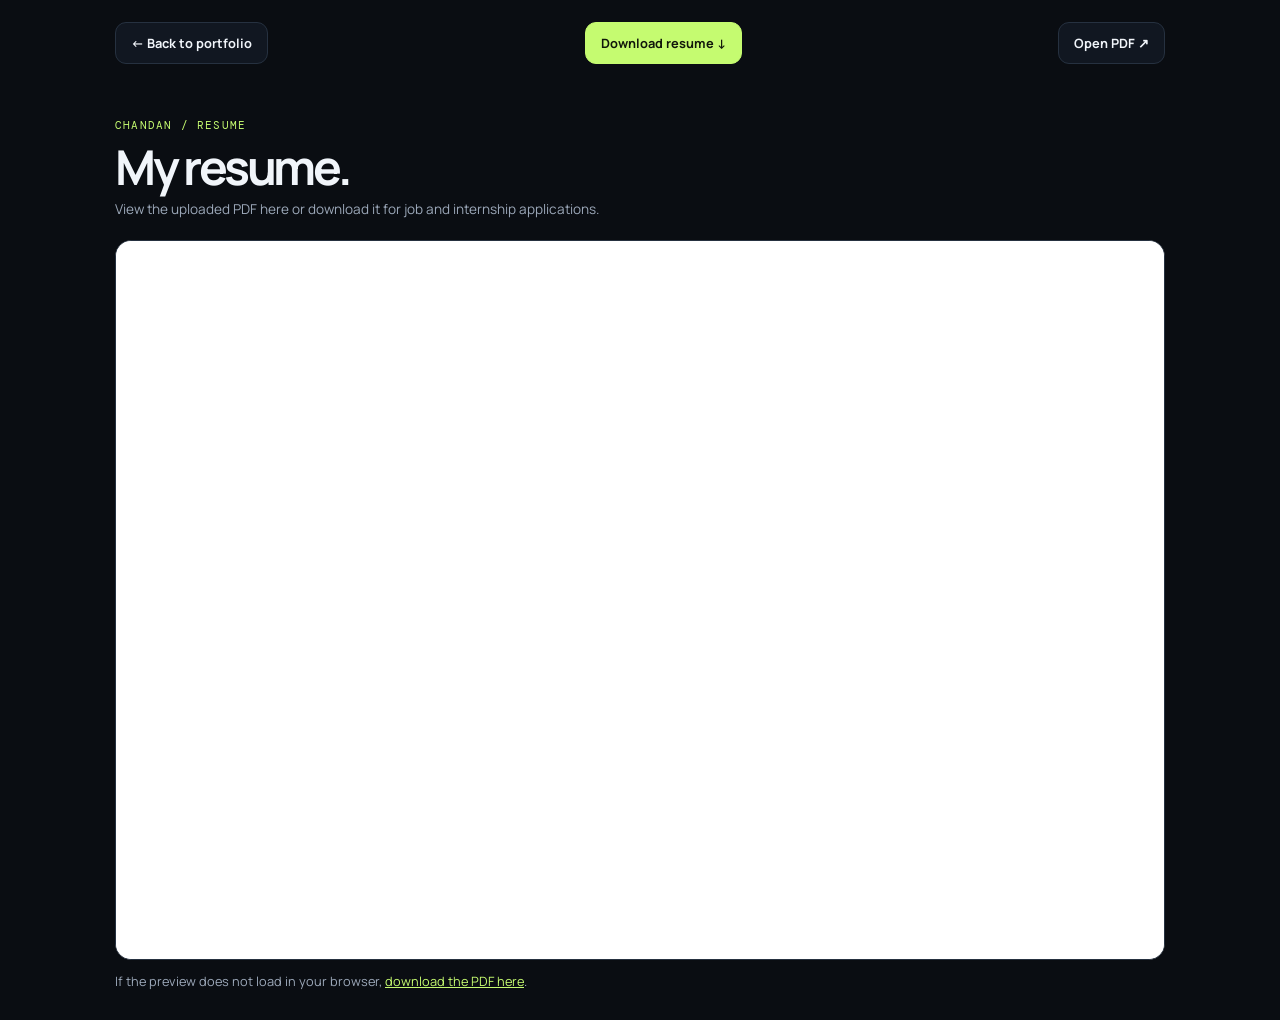
==== resume.html @ b8b7bd93 "Add files via upload" ====
<!DOCTYPE html>
<html lang="en" data-theme="dark">
<head>
  <meta charset="UTF-8">
  <meta name="viewport" content="width=device-width, initial-scale=1.0">
  <meta name="description" content="View or download Chandan's resume PDF.">
  <meta name="theme-color" content="#0a0d12">
  <title>Resume — Chandan</title>
  <link rel="preconnect" href="https://fonts.googleapis.com">
  <link rel="preconnect" href="https://fonts.gstatic.com" crossorigin>
  <link href="https://fonts.googleapis.com/css2?family=DM+Mono:wght@400;500&family=Manrope:wght@400;500;600;700;800&display=swap" rel="stylesheet">
  <style>
    :root{--bg:#0a0d12;--surface:#111721;--text:#f1f5fa;--muted:#9ca8b9;--line:#263140;--accent:#c5fb70;--ink:#11170b}
    *{box-sizing:border-box}body{margin:0;background:var(--bg);color:var(--text);font-family:Manrope,sans-serif;min-height:100vh}
    .wrap{width:min(1050px,calc(100% - 32px));margin:auto}.toolbar{display:flex;justify-content:space-between;align-items:center;gap:12px;padding:22px 0}
    .toolbar a,.toolbar button{display:inline-flex;align-items:center;justify-content:center;gap:8px;border:1px solid var(--line);background:var(--surface);color:var(--text);border-radius:11px;padding:11px 15px;font:700 .8rem Manrope;text-decoration:none;cursor:pointer}
    .toolbar .download{background:var(--accent);border-color:var(--accent);color:var(--ink)}
    .intro{padding:26px 0 22px;display:flex;align-items:end;justify-content:space-between;gap:20px}
    .eyebrow{font: .68rem 'DM Mono',monospace;color:var(--accent);letter-spacing:1.2px;text-transform:uppercase}
    h1{font-size:clamp(2.1rem,5vw,3rem);line-height:1.05;letter-spacing:-.07em;margin:8px 0}
    .intro p{color:var(--muted);font-size:.85rem;margin:0}
    .pdf-frame{height:min(80vh,1050px);min-height:560px;width:100%;border:1px solid var(--line);border-radius:16px;background:#fff;overflow:hidden}
    .pdf-frame iframe{height:100%;width:100%;border:0;background:white}
    .fallback{color:var(--muted);font-size:.8rem;margin:12px 0 30px}
    .fallback a{color:var(--accent)}
    @media(max-width:560px){.toolbar{align-items:stretch}.toolbar a,.toolbar button{flex:1;text-align:center;padding:10px 8px;font-size:.72rem}.intro{align-items:flex-start;flex-direction:column}.pdf-frame{min-height:65vh;height:70vh}}
  </style>
</head>
<body>
  <main class="wrap">
    <div class="toolbar">
      <a href="index.html">← Back to portfolio</a>
      <a class="download" href="Chandan_Resume.pdf" download="Chandan_Resume.pdf">Download resume ↓</a>
      <a href="Chandan_Resume.pdf" target="_blank" rel="noreferrer">Open PDF ↗</a>
    </div>
    <header class="intro">
      <div><span class="eyebrow">CHANDAN / RESUME</span><h1>My resume.</h1><p>View the uploaded PDF here or download it for job and internship applications.</p></div>
    </header>
    <div class="pdf-frame">
      <iframe src="Chandan_Resume.pdf#view=FitH" title="Chandan resume PDF">
        Your browser does not support embedded PDF viewing. Use the Download resume button above.
      </iframe>
    </div>
    <p class="fallback">If the preview does not load in your browser, <a href="Chandan_Resume.pdf" download>download the PDF here</a>.</p>
  </main>
</body>
</html>
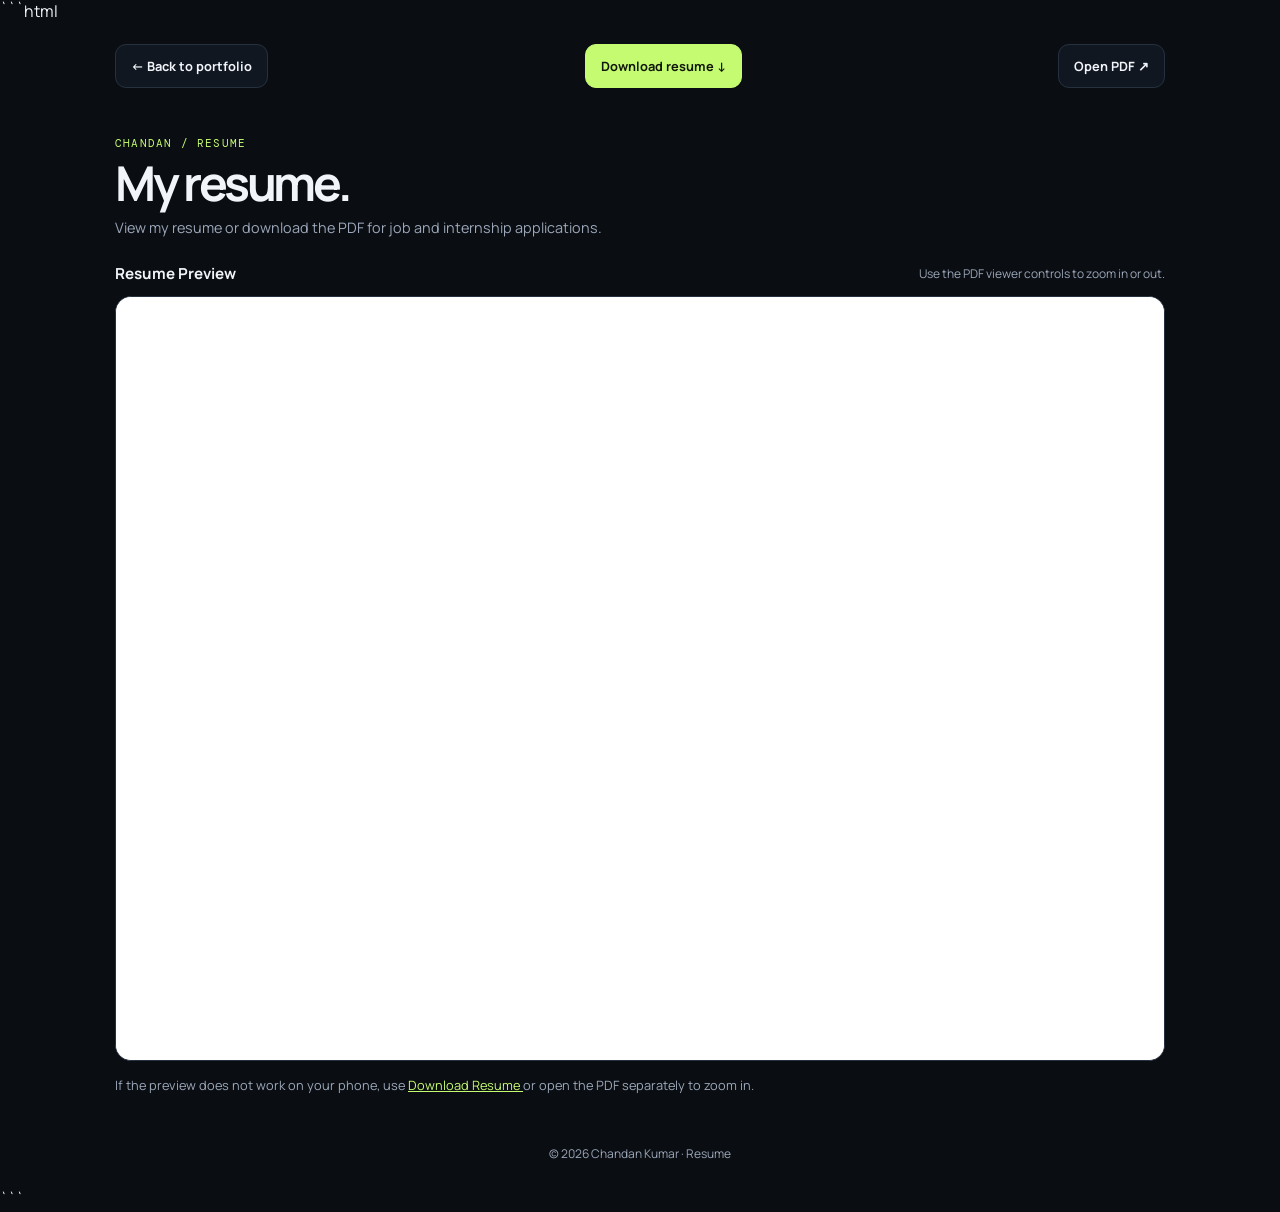
==== commit ea0bf6d1: "Update resume.html" ====
--- a/resume.html
+++ b/resume.html
@@ -1,3 +1,4 @@
+```html
 <!DOCTYPE html>
 <html lang="en" data-theme="dark">
 <head>
@@ -6,42 +7,305 @@
   <meta name="description" content="View or download Chandan's resume PDF.">
   <meta name="theme-color" content="#0a0d12">
   <title>Resume — Chandan</title>
+
   <link rel="preconnect" href="https://fonts.googleapis.com">
   <link rel="preconnect" href="https://fonts.gstatic.com" crossorigin>
   <link href="https://fonts.googleapis.com/css2?family=DM+Mono:wght@400;500&family=Manrope:wght@400;500;600;700;800&display=swap" rel="stylesheet">
+
   <style>
-    :root{--bg:#0a0d12;--surface:#111721;--text:#f1f5fa;--muted:#9ca8b9;--line:#263140;--accent:#c5fb70;--ink:#11170b}
-    *{box-sizing:border-box}body{margin:0;background:var(--bg);color:var(--text);font-family:Manrope,sans-serif;min-height:100vh}
-    .wrap{width:min(1050px,calc(100% - 32px));margin:auto}.toolbar{display:flex;justify-content:space-between;align-items:center;gap:12px;padding:22px 0}
-    .toolbar a,.toolbar button{display:inline-flex;align-items:center;justify-content:center;gap:8px;border:1px solid var(--line);background:var(--surface);color:var(--text);border-radius:11px;padding:11px 15px;font:700 .8rem Manrope;text-decoration:none;cursor:pointer}
-    .toolbar .download{background:var(--accent);border-color:var(--accent);color:var(--ink)}
-    .intro{padding:26px 0 22px;display:flex;align-items:end;justify-content:space-between;gap:20px}
-    .eyebrow{font: .68rem 'DM Mono',monospace;color:var(--accent);letter-spacing:1.2px;text-transform:uppercase}
-    h1{font-size:clamp(2.1rem,5vw,3rem);line-height:1.05;letter-spacing:-.07em;margin:8px 0}
-    .intro p{color:var(--muted);font-size:.85rem;margin:0}
-    .pdf-frame{height:min(80vh,1050px);min-height:560px;width:100%;border:1px solid var(--line);border-radius:16px;background:#fff;overflow:hidden}
-    .pdf-frame iframe{height:100%;width:100%;border:0;background:white}
-    .fallback{color:var(--muted);font-size:.8rem;margin:12px 0 30px}
-    .fallback a{color:var(--accent)}
-    @media(max-width:560px){.toolbar{align-items:stretch}.toolbar a,.toolbar button{flex:1;text-align:center;padding:10px 8px;font-size:.72rem}.intro{align-items:flex-start;flex-direction:column}.pdf-frame{min-height:65vh;height:70vh}}
+    :root {
+      --bg: #0a0d12;
+      --surface: #111721;
+      --text: #f1f5fa;
+      --muted: #9ca8b9;
+      --line: #263140;
+      --accent: #c5fb70;
+      --ink: #11170b;
+    }
+
+    * {
+      box-sizing: border-box;
+    }
+
+    html {
+      scroll-behavior: smooth;
+    }
+
+    body {
+      margin: 0;
+      background: var(--bg);
+      color: var(--text);
+      font-family: Manrope, sans-serif;
+      min-height: 100vh;
+    }
+
+    .wrap {
+      width: min(1050px, calc(100% - 32px));
+      margin: auto;
+    }
+
+    .toolbar {
+      display: flex;
+      justify-content: space-between;
+      align-items: center;
+      gap: 12px;
+      padding: 22px 0;
+    }
+
+    .toolbar a {
+      display: inline-flex;
+      align-items: center;
+      justify-content: center;
+      gap: 8px;
+      border: 1px solid var(--line);
+      background: var(--surface);
+      color: var(--text);
+      border-radius: 11px;
+      padding: 12px 15px;
+      font: 700 0.8rem Manrope, sans-serif;
+      text-decoration: none;
+      text-align: center;
+      transition: transform 0.2s, border-color 0.2s;
+    }
+
+    .toolbar a:hover {
+      transform: translateY(-2px);
+      border-color: var(--accent);
+    }
+
+    .toolbar .download {
+      background: var(--accent);
+      border-color: var(--accent);
+      color: var(--ink);
+    }
+
+    .intro {
+      padding: 26px 0 22px;
+    }
+
+    .eyebrow {
+      font: 0.68rem 'DM Mono', monospace;
+      color: var(--accent);
+      letter-spacing: 1.2px;
+      text-transform: uppercase;
+    }
+
+    h1 {
+      font-size: clamp(2.1rem, 5vw, 3rem);
+      line-height: 1.05;
+      letter-spacing: -0.07em;
+      margin: 8px 0;
+    }
+
+    .intro p {
+      color: var(--muted);
+      font-size: 0.9rem;
+      line-height: 1.7;
+      margin: 0;
+    }
+
+    .pdf-heading {
+      display: flex;
+      align-items: center;
+      justify-content: space-between;
+      gap: 12px;
+      margin-bottom: 12px;
+    }
+
+    .pdf-heading h2 {
+      font-size: 0.95rem;
+      margin: 0;
+    }
+
+    .pdf-heading span {
+      color: var(--muted);
+      font-size: 0.75rem;
+    }
+
+    .pdf-frame {
+      width: 100%;
+      height: min(85vh, 1050px);
+      min-height: 650px;
+      border: 1px solid var(--line);
+      border-radius: 16px;
+      background: #fff;
+      overflow: hidden;
+    }
+
+    .pdf-frame iframe {
+      display: block;
+      width: 100%;
+      height: 100%;
+      border: 0;
+      background: #fff;
+    }
+
+    .mobile-open {
+      display: none;
+      width: 100%;
+      margin-top: 14px;
+      padding: 14px;
+      border: 1px solid var(--accent);
+      border-radius: 12px;
+      background: var(--accent);
+      color: var(--ink);
+      font: 800 0.9rem Manrope, sans-serif;
+      text-align: center;
+      text-decoration: none;
+    }
+
+    .fallback {
+      color: var(--muted);
+      font-size: 0.8rem;
+      line-height: 1.7;
+      margin: 14px 0 30px;
+    }
+
+    .fallback a {
+      color: var(--accent);
+    }
+
+    footer {
+      padding: 18px 0 28px;
+      color: var(--muted);
+      font-size: 0.75rem;
+      text-align: center;
+    }
+
+    @media (max-width: 600px) {
+      .wrap {
+        width: calc(100% - 24px);
+      }
+
+      .toolbar {
+        display: grid;
+        grid-template-columns: 1fr 1fr;
+        gap: 9px;
+        padding: 14px 0;
+      }
+
+      .toolbar a {
+        width: 100%;
+        min-height: 44px;
+        padding: 10px 7px;
+        font-size: 0.72rem;
+      }
+
+      .toolbar a:first-child {
+        grid-column: 1 / -1;
+      }
+
+      .intro {
+        padding: 22px 0 18px;
+      }
+
+      h1 {
+        font-size: 2.35rem;
+      }
+
+      .intro p {
+        font-size: 0.82rem;
+      }
+
+      .pdf-heading {
+        align-items: flex-start;
+        flex-direction: column;
+        gap: 5px;
+      }
+
+      .pdf-frame {
+        height: 78vh;
+        min-height: 500px;
+        border-radius: 10px;
+      }
+
+      .mobile-open {
+        display: block;
+      }
+
+      footer {
+        padding-bottom: 22px;
+      }
+    }
+
+    @media (max-width: 360px) {
+      .toolbar a {
+        font-size: 0.67rem;
+      }
+
+      .pdf-frame {
+        height: 72vh;
+        min-height: 450px;
+      }
+    }
   </style>
 </head>
+
 <body>
   <main class="wrap">
-    <div class="toolbar">
+
+    <nav class="toolbar" aria-label="Resume actions">
       <a href="index.html">← Back to portfolio</a>
-      <a class="download" href="Chandan_Resume.pdf" download="Chandan_Resume.pdf">Download resume ↓</a>
-      <a href="Chandan_Resume.pdf" target="_blank" rel="noreferrer">Open PDF ↗</a>
-    </div>
+
+      <a
+        class="download"
+        href="Chandan_Resume.pdf"
+        download="Chandan_Resume.pdf">
+        Download resume ↓
+      </a>
+
+      <a
+        href="Chandan_Resume.pdf"
+        target="_blank"
+        rel="noopener noreferrer">
+        Open PDF ↗
+      </a>
+    </nav>
+
     <header class="intro">
-      <div><span class="eyebrow">CHANDAN / RESUME</span><h1>My resume.</h1><p>View the uploaded PDF here or download it for job and internship applications.</p></div>
+      <span class="eyebrow">CHANDAN / RESUME</span>
+      <h1>My resume.</h1>
+      <p>
+        View my resume or download the PDF for job and internship applications.
+      </p>
     </header>
-    <div class="pdf-frame">
-      <iframe src="Chandan_Resume.pdf#view=FitH" title="Chandan resume PDF">
-        Your browser does not support embedded PDF viewing. Use the Download resume button above.
-      </iframe>
-    </div>
-    <p class="fallback">If the preview does not load in your browser, <a href="Chandan_Resume.pdf" download>download the PDF here</a>.</p>
+
+    <section aria-label="Resume preview">
+      <div class="pdf-heading">
+        <h2>Resume Preview</h2>
+        <span>Use the PDF viewer controls to zoom in or out.</span>
+      </div>
+
+      <div class="pdf-frame">
+        <iframe
+          src="Chandan_Resume.pdf#toolbar=1&navpanes=0&view=FitH"
+          title="Chandan's resume PDF"
+          loading="lazy">
+        </iframe>
+      </div>
+
+      <a
+        class="mobile-open"
+        href="Chandan_Resume.pdf"
+        target="_blank"
+        rel="noopener noreferrer">
+        Open Resume for Zooming ↗
+      </a>
+
+      <p class="fallback">
+        If the preview does not work on your phone, use
+        <a href="Chandan_Resume.pdf" download="Chandan_Resume.pdf">
+          Download Resume
+        </a>
+        or open the PDF separately to zoom in.
+      </p>
+    </section>
+
+    <footer>
+      © 2026 Chandan Kumar · Resume
+    </footer>
+
   </main>
 </body>
 </html>
+```
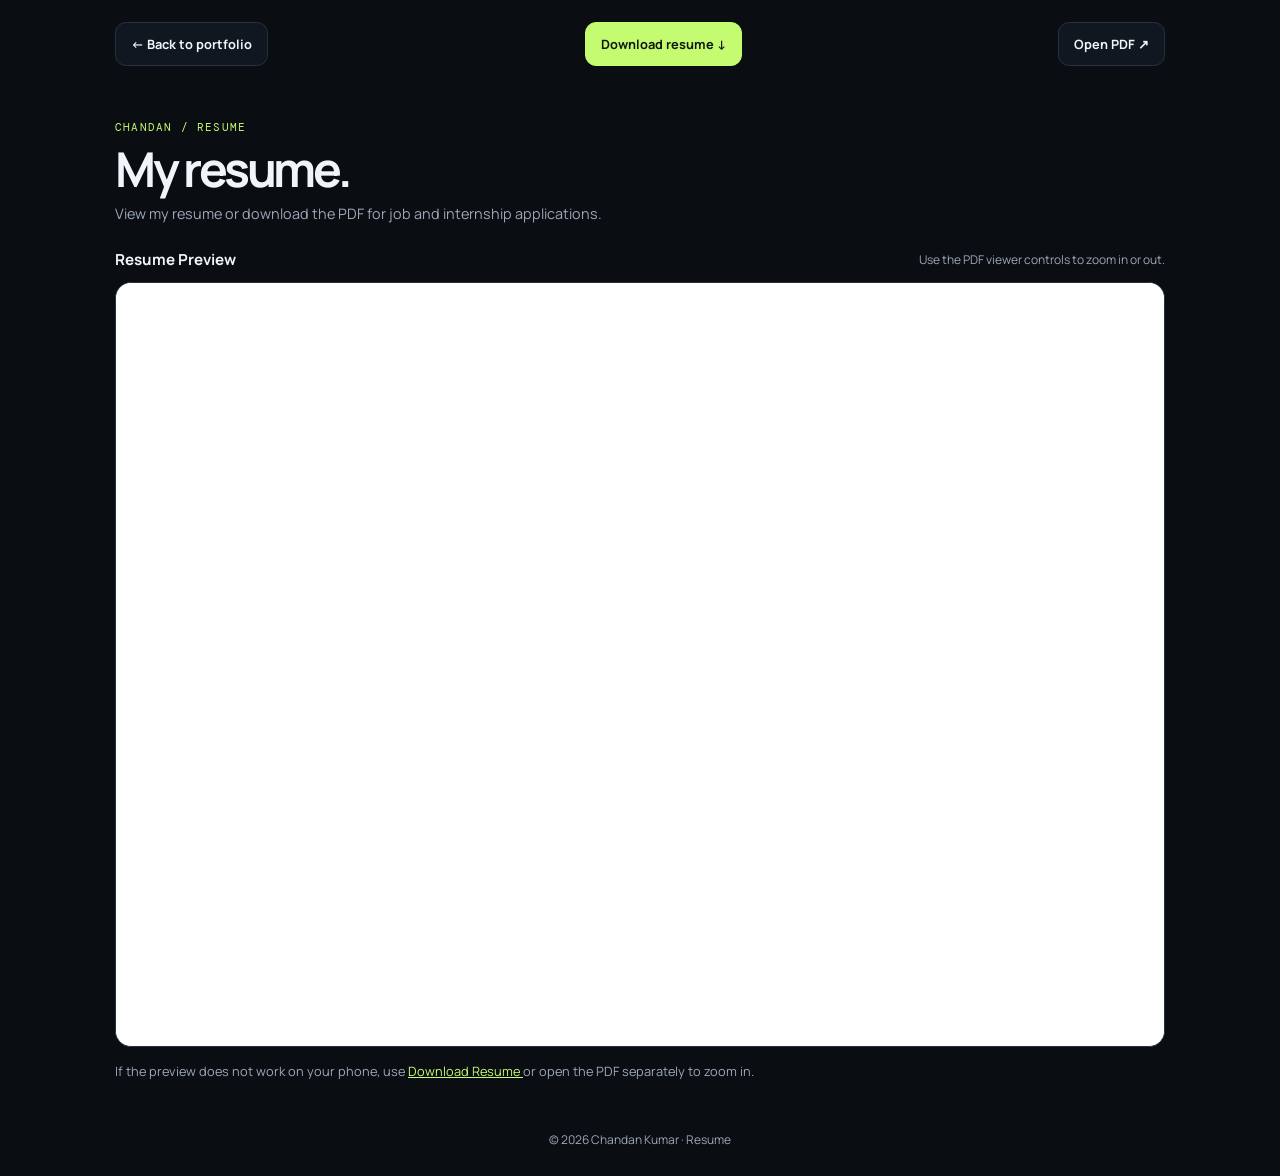
==== commit 91fe5be6: "Update resume.html" ====
--- a/resume.html
+++ b/resume.html
@@ -1,4 +1,3 @@
-```html
 <!DOCTYPE html>
 <html lang="en" data-theme="dark">
 <head>
@@ -308,4 +307,3 @@
   </main>
 </body>
 </html>
-```
